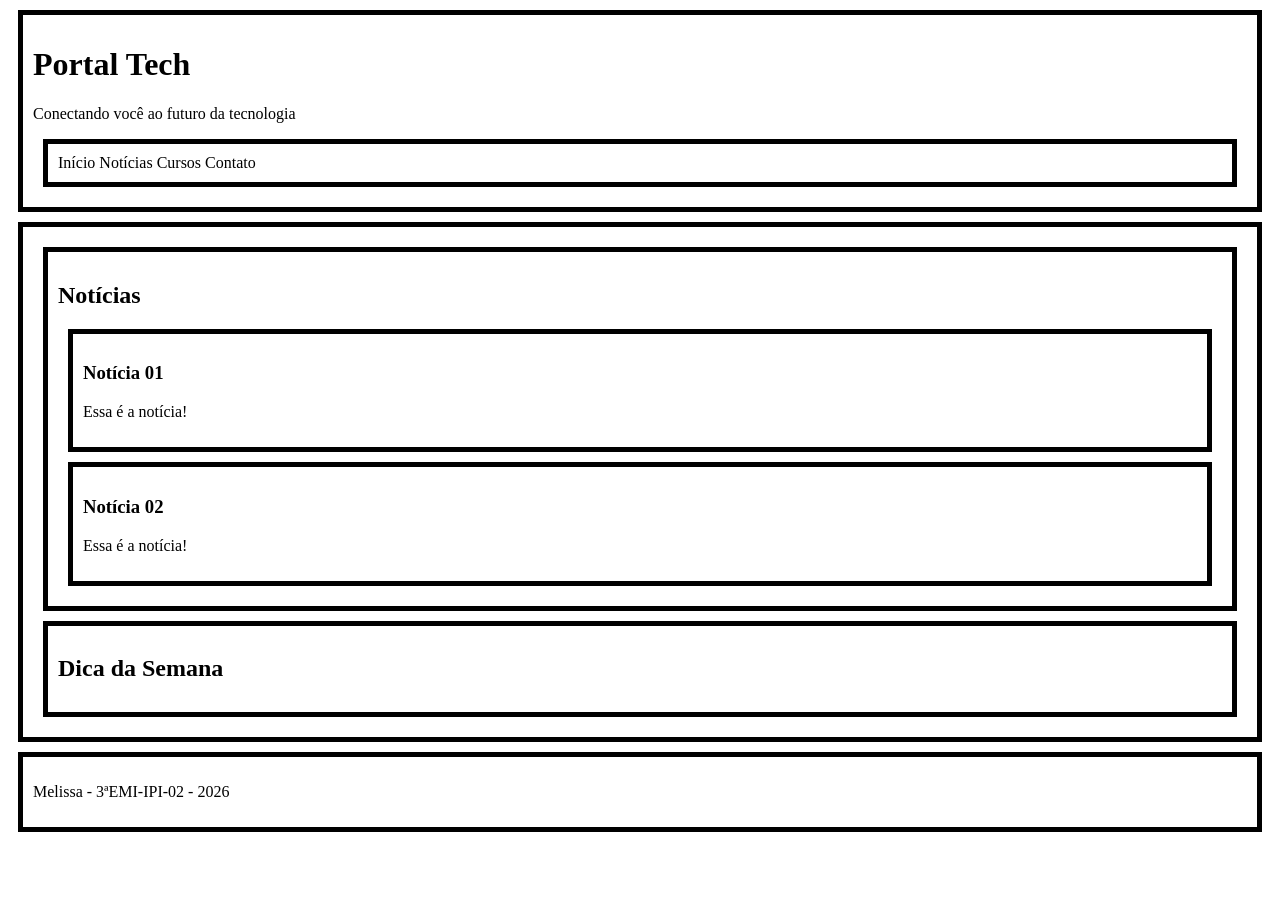
==== index.html @ 48c4f1ef "Create index.html" ====
<!DOCTYPE html>
<html lang="pt-br">
    <head>
        <title> Portal Tech </title>
		<meta charset="UTF-8">
        <style>
            header,nav,main,section,article,aside,footer{
                border: 5px solid black;
                padding: 10px;
                margin: 10px;
            }
        </style>
    </head>
    <body>
        <header>
            <h1> Portal Tech </h1>

            <p> Conectando você ao futuro da tecnologia </p>

           <nav>
               Início 
               Notícias 
               Cursos 
               Contato 
           </nav> 
        </header>
        <header>
            <header>
                <h2> Notícias </h2>
                <header>
                    <h3> Notícia 01 </h3>
                    <p> Essa é a notícia! </p>
                </header>
                <header>
                    <h3> Notícia 02 </h3>
                    <p> Essa é a notícia! </p>
                </header>
            </header>
            <header>
                <h2> Dica da Semana </h2>
            </header>    
        </header>
        <header> 
            <p> Melissa - 3ªEMI-IPI-02 - 2026 </p>
        </header>
    </body>
</html>
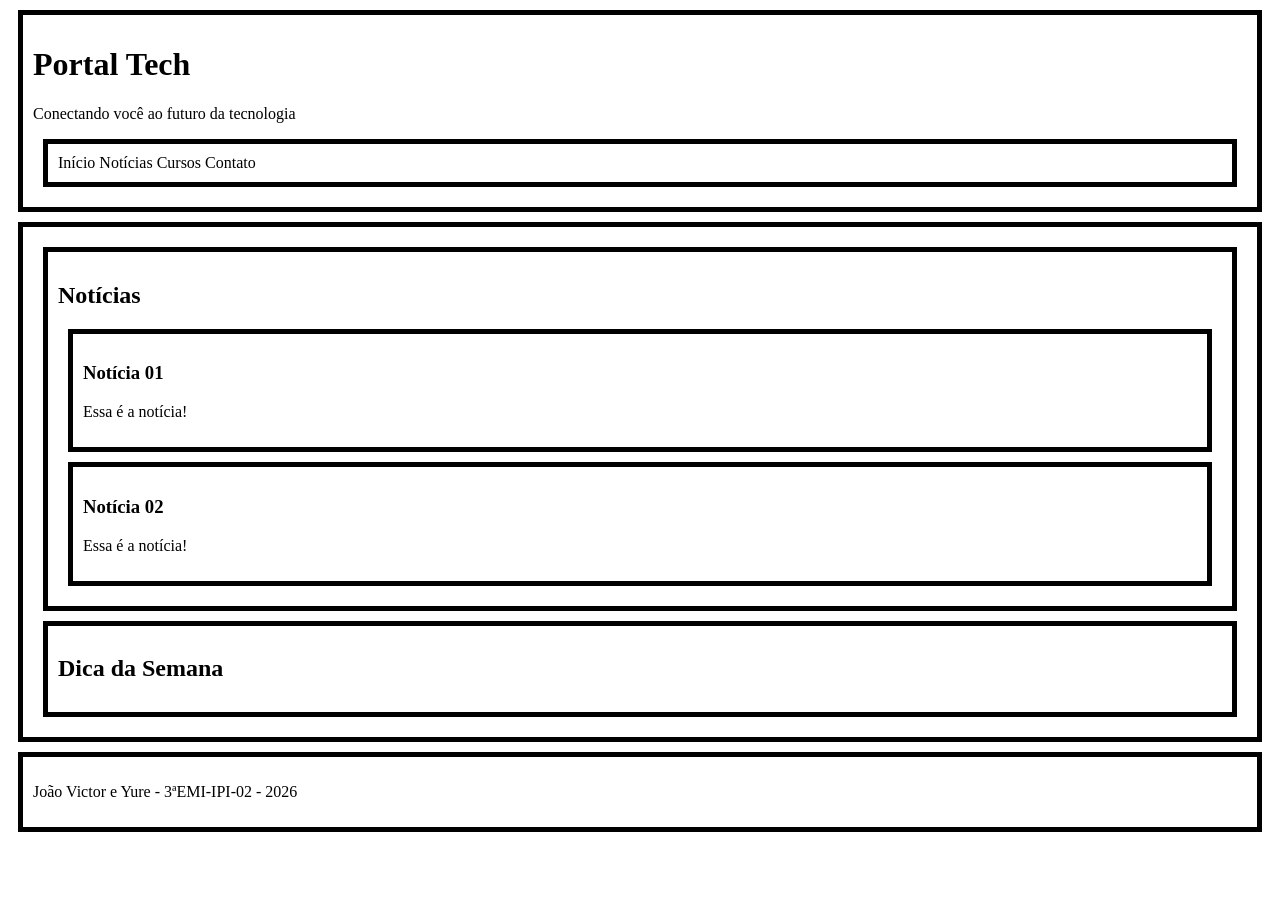
==== commit 3378f78e: "Update index.html" ====
--- a/index.html
+++ b/index.html
@@ -41,7 +41,7 @@
             </header>    
         </header>
         <header> 
-            <p> Melissa - 3ªEMI-IPI-02 - 2026 </p>
+            <p> João Victor e Yure - 3ªEMI-IPI-02 - 2026 </p>
         </header>
     </body>
 </html>    
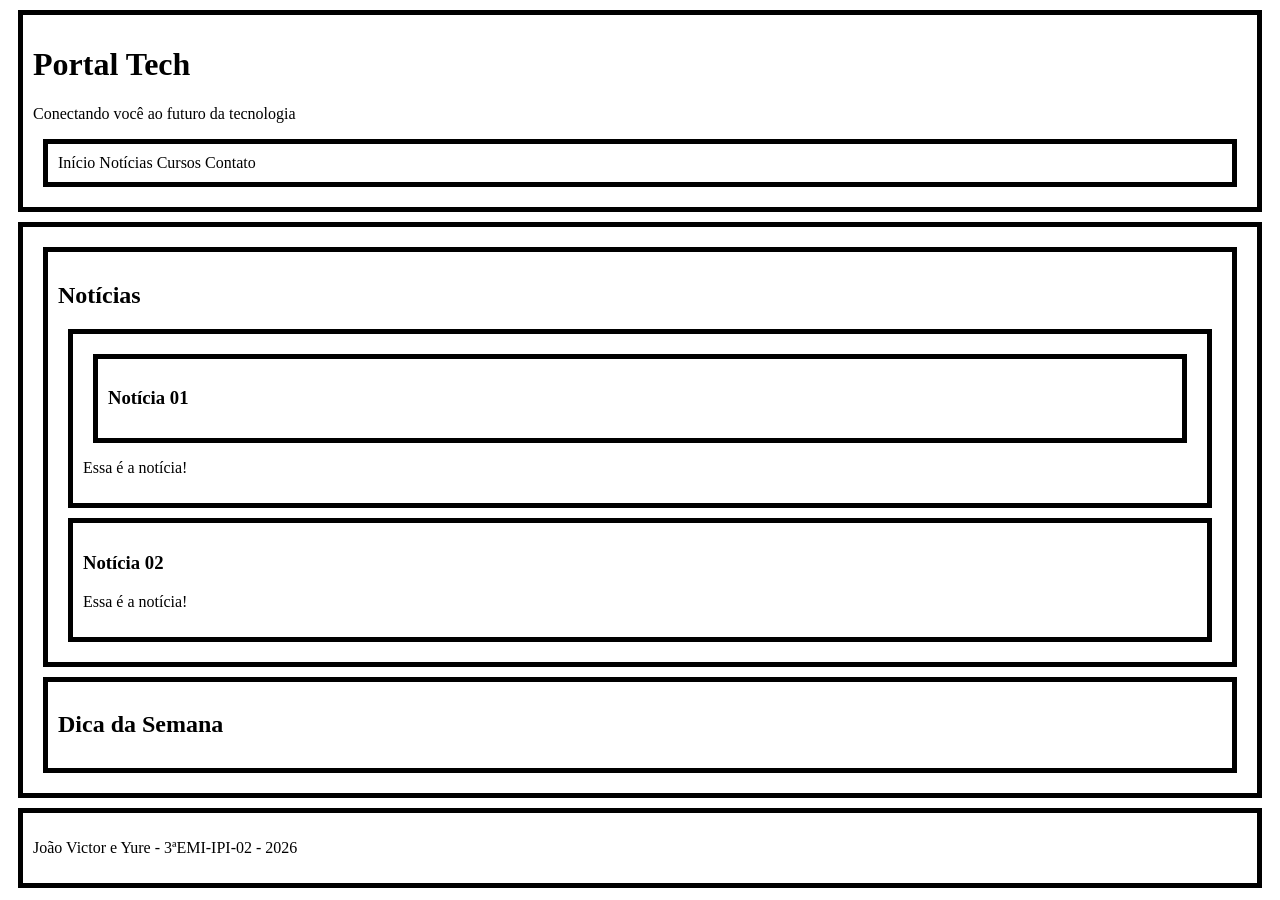
==== commit 2cd280f3: "Update index.html" ====
--- a/index.html
+++ b/index.html
@@ -28,7 +28,9 @@
             <header>
                 <h2> Notícias </h2>
                 <header>
-                    <h3> Notícia 01 </h3>
+					<article>
+                    	<h3> Notícia 01 </h3>
+					</article>	
                     <p> Essa é a notícia! </p>
                 </header>
                 <header>
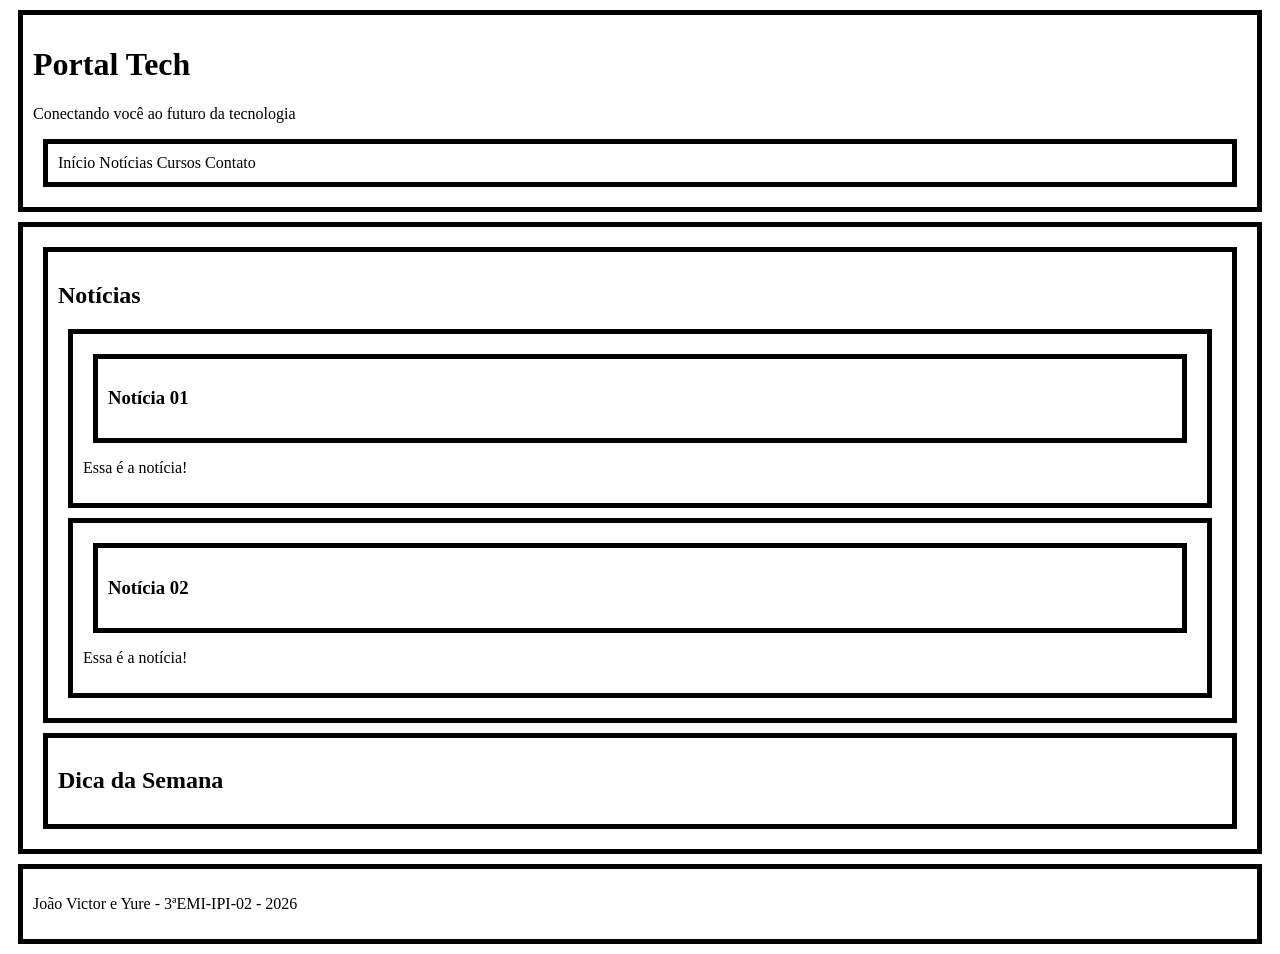
==== commit c410e49c: "Update index.html" ====
--- a/index.html
+++ b/index.html
@@ -34,7 +34,9 @@
                     <p> Essa é a notícia! </p>
                 </header>
                 <header>
-                    <h3> Notícia 02 </h3>
+					<article>
+                    	<h3> Notícia 02 </h3>
+					</article>	
                     <p> Essa é a notícia! </p>
                 </header>
             </header>
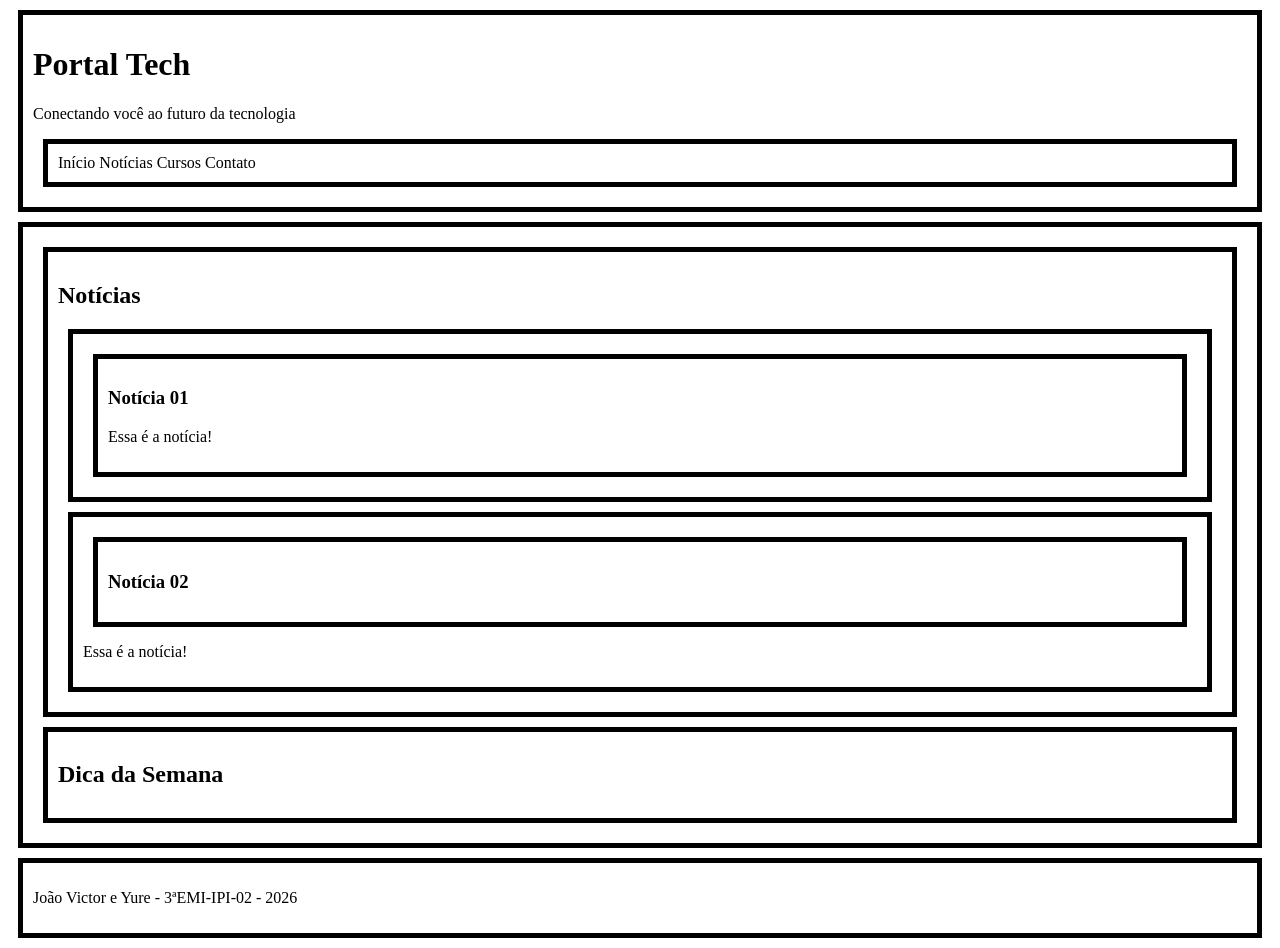
==== commit 72b1bfa6: "Update index.html" ====
--- a/index.html
+++ b/index.html
@@ -29,9 +29,9 @@
                 <h2> Notícias </h2>
                 <header>
 					<article>
-                    	<h3> Notícia 01 </h3>
+                    	<h3> Notícia 01 </h3>	
+                    	<p> Essa é a notícia! </p>
 					</article>	
-                    <p> Essa é a notícia! </p>
                 </header>
                 <header>
 					<article>
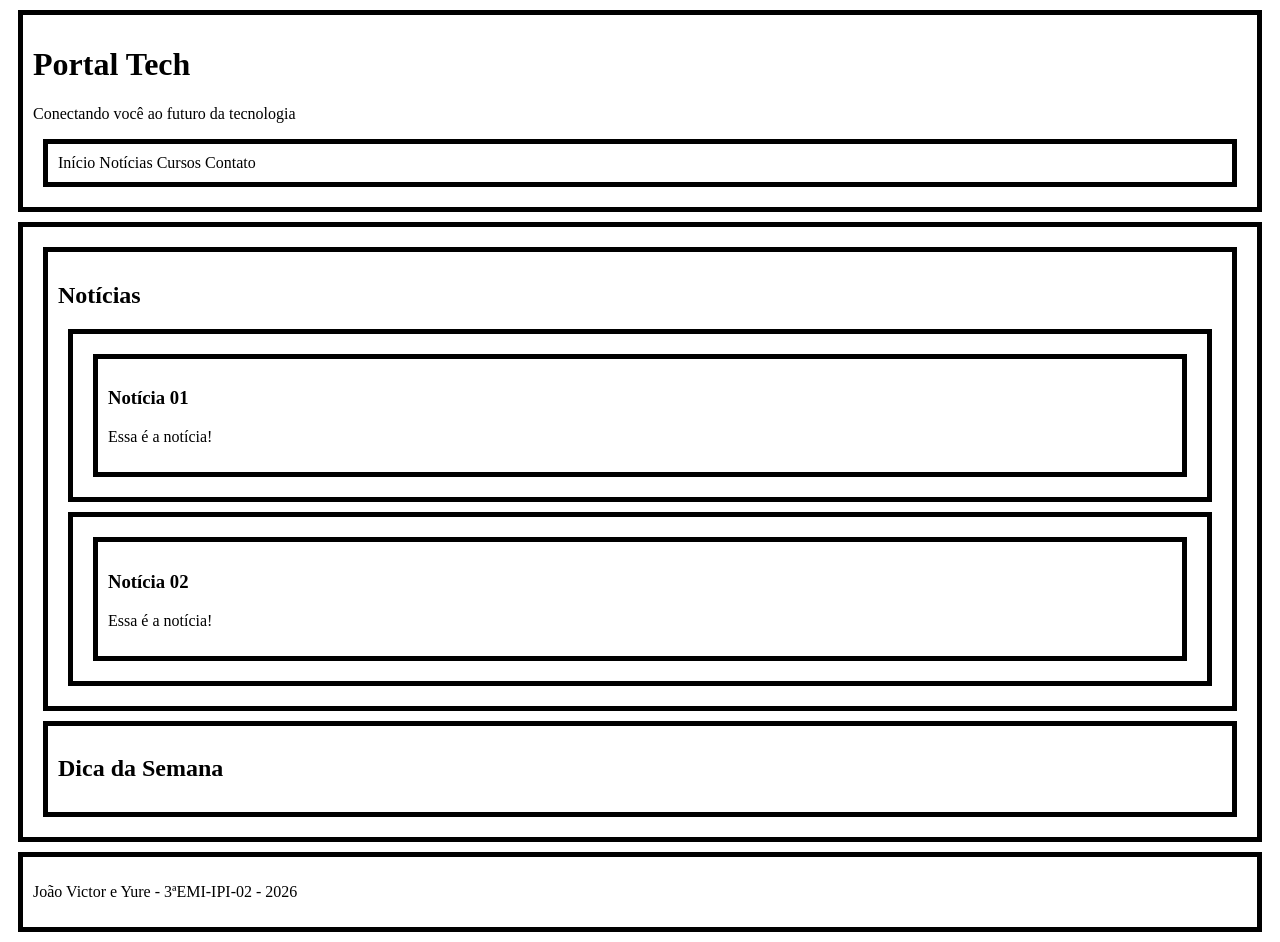
==== commit 78e80a3f: "Update index.html" ====
--- a/index.html
+++ b/index.html
@@ -35,9 +35,9 @@
                 </header>
                 <header>
 					<article>
-                    	<h3> Notícia 02 </h3>
+                    	<h3> Notícia 02 </h3>	
+                    	<p> Essa é a notícia! </p>
 					</article>	
-                    <p> Essa é a notícia! </p>
                 </header>
             </header>
             <header>
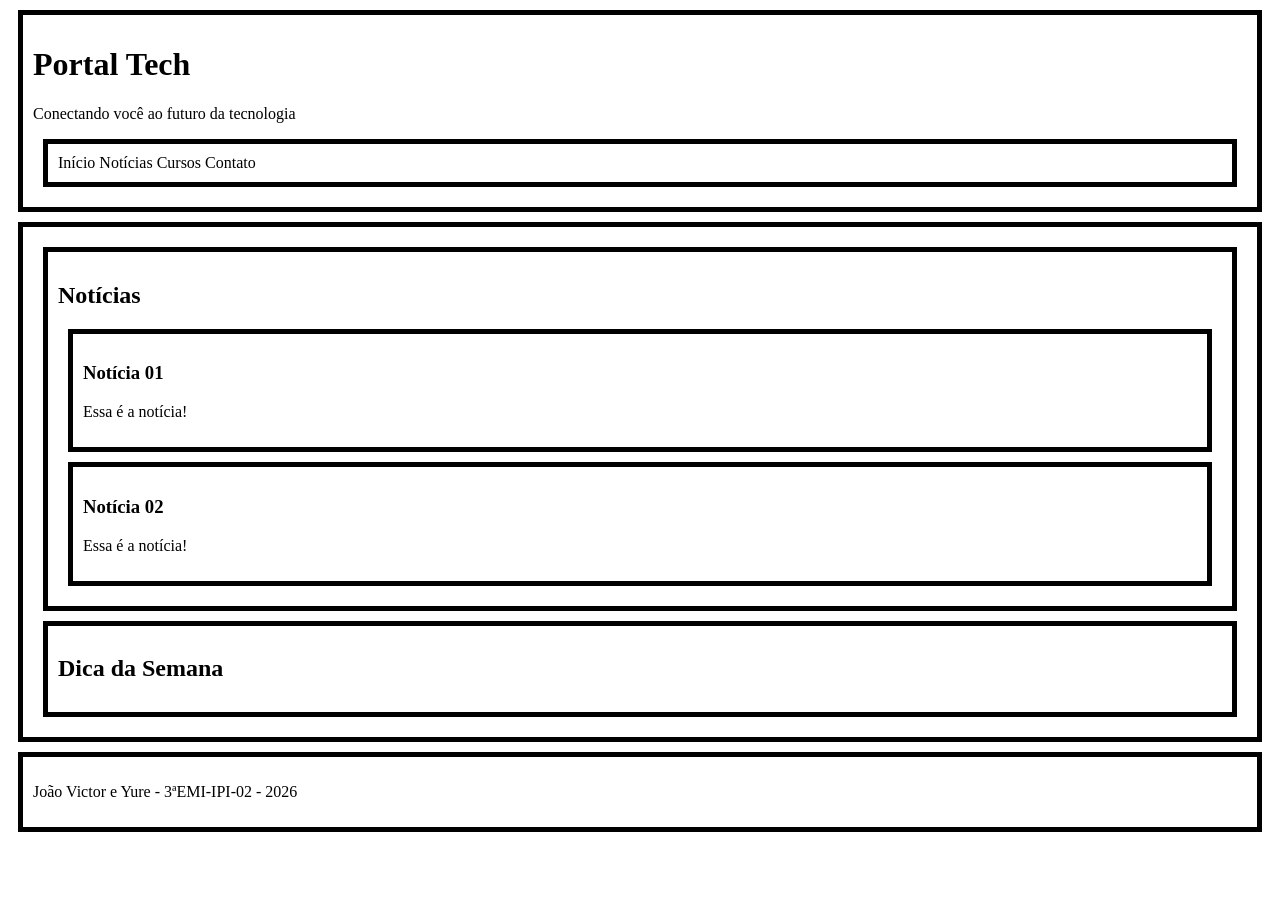
==== commit 5bd3a059: "Update index.html" ====
--- a/index.html
+++ b/index.html
@@ -1,3 +1,4 @@
+
 <!DOCTYPE html>
 <html lang="pt-br">
     <head>
@@ -27,18 +28,15 @@
         <header>
             <header>
                 <h2> Notícias </h2>
-                <header>
-					<article>
-                    	<h3> Notícia 01 </h3>	
-                    	<p> Essa é a notícia! </p>
-					</article>	
-                </header>
-                <header>
-					<article>
-                    	<h3> Notícia 02 </h3>	
-                    	<p> Essa é a notícia! </p>
-					</article>	
-                </header>
+                
+				<article>
+                    <h3> Notícia 01 </h3>	
+                    <p> Essa é a notícia! </p>
+				</article>	
+				<article>
+                    <h3> Notícia 02 </h3>	
+                    <p> Essa é a notícia! </p>
+				</article>	   
             </header>
             <header>
                 <h2> Dica da Semana </h2>
